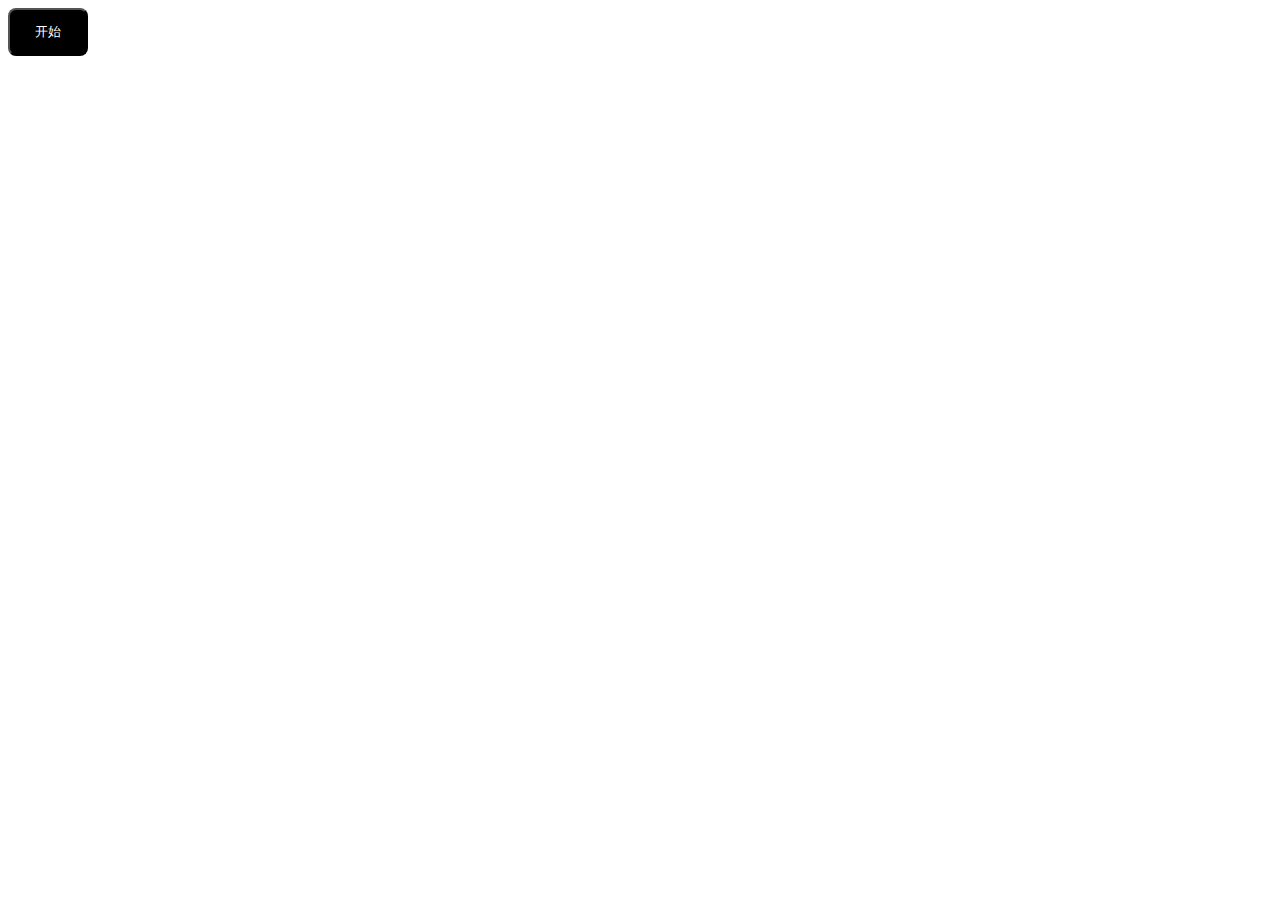
==== src/tarot.html @ 69eb6336 "手机em..." ====
<!DOCTYPE html>
<html lang="en">
<head>
	<meta charset="UTF-8">
	<link rel="stylesheet" href="../css/globle.css">
	<title>tarot</title>
	<style>
		#origin{
			position: relative;
			width: 0px;
			height: 0px;
			border-radius: 10px;
			background-color: black;
			/*margin: 200px auto;*/
		}
		#origin .start{
			width: 5rem;
			height: 3rem;
			position: absolute;
			background-color: black;
			color: white;
			display: inline-block;
			border-radius: .5rem;
			outline: none;
			transition: 6s;
			user-select: none;
		}
		#origin .start:active{
			background-color: greenyellow;
		}
		#collect{
			background-color: gray;
		}
		#collect > *{
			width: 5rem;
			height: 8.7rem;
			float: left;
			margin: 10px 10px;
			border: 1px dotted black;
			border-radius: 5px;
			-webkit-background-size: cover;
			background-size: cover;
			background-position: center center;
		}
		
	</style>
</head>
<body>
	<div id="remark"></div>
	<div id="collect" class="clearfix"></div>
	<div id="origin">
		<button class="start">开始</button>
	</div>

</body>
<script src="../js/common.js"></script>
<script src="../js/main.js"></script>
<script src="../js/contorl.js"></script>
<script src="../js/TarotArray.js"></script>
<script>
var ogn = document.getElementById('origin')
var clt = document.getElementById('collect')
var start = document.querySelector('.start')
var once = true;
var items,lens;

var mes = getParmas(); // 第一页选项信息

//生成收集栏
~function(){
	lens = Tarr[mes.formation].total // 共收集多少张牌？后自动跳转
	for(var i=0;i<lens;i++){
		var div = document.createElement('div')
		div.className = 'clt-item'
		clt.appendChild(div);
	}
	start.style.top = redress + start.offsetHeight + "px"
	start.style.left = redress + "px"
	items = document.querySelectorAll('.clt-item');

	//摆盘。。。。
	circle()
}()

var handle = (function(){
	var i = 0;
	return function(e){
		var el,et = e.target;
		if((et.className == 'bei' || et.className == 'biao') && i < lens){
			el = et.parentNode
			if(canStart){ // canStart是否洗过牌
				var v = el.getAttribute('wei') //正逆位
				var n = el.getAttribute('no.') //牌号
				items[i].setAttribute('wei',v);
				items[i].setAttribute("No.",n)
				items[i].style.transform = 'rotateZ(' + (v == '正' ? 0: 180) + 'deg)'
				if(1){
					items[i].style.backgroundImage = el.querySelector('.biao').style.backgroundImage;
				}else{
					items[i].style.backgroundImage = "url(../img/waite/78.jpg)";
				}
				items[i].numbers = n;
				el.style.display = 'none';
				i++;
				if(i == lens){
					document.removeEventListener('click',handle)
					redirect()
				}
			}
		}
	}
})()

document.addEventListener('click',handle)

function collect(){
	var obj = []
	for(var i=0;i<items.length;i++){
		obj[i] = {};
		obj[i].direction = items[i].getAttribute('wei') == "正" ? 'positive' : 'reverse'
		obj[i].No = items[i].numbers
	}
	return JSON.stringify(obj)
}

function redirect(){
	var _url = './TarotArray.html?data='+collect()+'&formation='+ mes.formation +'&nature='+ mes.nature +'&kind='+ mes.kind +'&Date='+ new Date().getTime() +'&query=' + '输入你的问题'
	direct(_url)
}

var timer = null;
var idx = 0;

//长按开始，到达三秒后松开可触发，越长洗牌次数越多
start.onmousedown = function(){
	once = false;
	timer = setInterval(function(){
		idx++
		console.log(idx)
	},1000)
}
start.onmouseup = function(){
	clearInterval(timer)
	if(idx>1){
		process(idx-1, mes.self)
		start.style.display = "none"
	}else{
		idx = 0;
	}
}

//index递增值，选满跳转/按钮跳转？，跳转前收集

//点击牌翻转事件，兼容？
document.addEventListener("dblclick",function(e){
	var el
	if(e.target.className == 'bei' || e.target.className == 'biao'){
		el = e.target.parentNode;
		var b = getRoutate(el.style.transform,'Z')
		el.reg  = !el.reg ? 180 : 0;
		el.style.transform = "rotateY("+ el.reg +"deg) rotateZ("+ (b%180 == 0? b:-b) +"deg)"
		setTimeout(function(){
			el.zinx *= -1;
			el.querySelector('.bei').style.zIndex = el.zinx
		},300)
		console.log(el)
	}
});

function mobile(){
	var idx = Math.round(Math.random()*5)+2;
	if(once){
		once=false;
		process(idx-1, mes.self)
		start.style.display = "none";
	}
}
document.addEventListener('touchend',mobile);
</script>
</html>
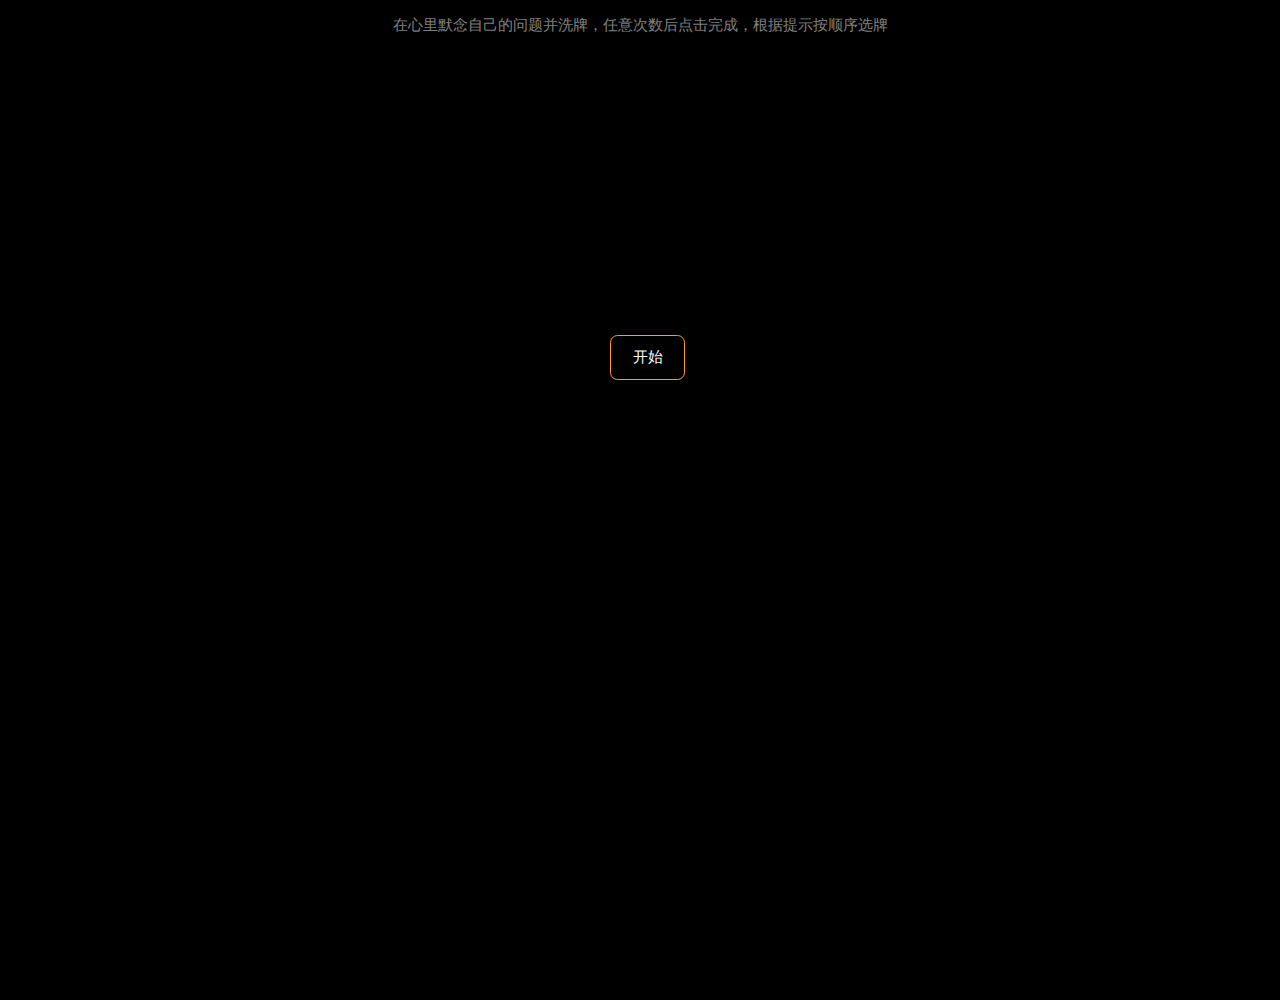
==== commit 63f13e12: "样式调整" ====
--- a/src/tarot.html
+++ b/src/tarot.html
@@ -2,16 +2,43 @@
 <html lang="en">
 <head>
 	<meta charset="UTF-8">
+	<meta name="viewport" content="width=device-width, user-scalable=no, initial-scale=1.0, maximum-scale=1.0, minimum-scale=1.0">
 	<link rel="stylesheet" href="../css/globle.css">
 	<title>tarot</title>
 	<style>
+		.wrap{
+			min-height: 1000px;
+			height: 100%;
+			background-color: black;
+			background-position: 50% 50%;
+			background-size: cover;
+			background-repeat: no-repeat;
+			color: rgba(255, 255, 255, .5);
+			overflow: auto;
+			position: relative;
+		}
+		.btn{
+			width: 5rem;
+			height: 3rem;
+			background-color: black;
+			color: white;
+			display: none;
+			border-radius: .5rem;
+			outline: none;
+			transition: 6s;
+			user-select: none;
+			font-size: 1rem;
+			border: 1px solid white;
+		}
 		#origin{
 			position: relative;
 			width: 0px;
 			height: 0px;
+			top: 5rem;
+			margin: 15rem auto 0;
+			transform: translateX(-30px);
 			border-radius: 10px;
 			background-color: black;
-			/*margin: 200px auto;*/
 		}
 		#origin .start{
 			width: 5rem;
@@ -24,34 +51,55 @@
 			outline: none;
 			transition: 6s;
 			user-select: none;
+			font-size: 1rem;
+			border: 1px solid orange;
 		}
 		#origin .start:active{
 			background-color: greenyellow;
 		}
 		#collect{
-			background-color: gray;
+			background-color: rgba(0,0,0,.5);
+			/*background-color: grey;*/
+			text-align: center;
+			margin-bottom: 16px
 		}
 		#collect > *{
 			width: 5rem;
 			height: 8.7rem;
-			float: left;
+			display: inline-block;
+			vertical-align: top;
 			margin: 10px 10px;
-			border: 1px dotted black;
+			border: 1px dotted white;
 			border-radius: 5px;
 			-webkit-background-size: cover;
 			background-size: cover;
 			background-position: center center;
 		}
-		
+		.remark{
+			max-width: 50%;
+			text-align: center;
+			margin: 16px auto 0;
+			font-size: 1rem;
+		}
+		.clt-item{
+			text-align: center;
+			padding-top: 3.2rem;
+			box-sizing: border-box;
+		}
 	</style>
 </head>
 <body>
-	<div id="remark"></div>
-	<div id="collect" class="clearfix"></div>
-	<div id="origin">
-		<button class="start">开始</button>
+	<div class="wrap">
+		<div class="remark">在心里默念自己的问题并洗牌，任意次数后点击完成，根据提示按顺序选牌</div>
+		<div id="collect" class="clearfix"></div>
+		<div style="width: 100%;height: 3rem;text-align: center; position: absolute;">
+			<button class="btn shuffle" onclick="shuffle()">洗牌</button>
+			<button class="btn finish" style="margin-left: 10px" onclick="handleFinish()">完成</button>
+		</div>
+		<div id="origin">
+			<button class="start">开始</button>
+		</div>
 	</div>
-
 </body>
 <script src="../js/common.js"></script>
 <script src="../js/main.js"></script>
@@ -61,6 +109,7 @@
 var ogn = document.getElementById('origin')
 var clt = document.getElementById('collect')
 var start = document.querySelector('.start')
+var btn = document.querySelectorAll('.btn')
 var once = true;
 var items,lens;
 
@@ -72,10 +121,10 @@
 	for(var i=0;i<lens;i++){
 		var div = document.createElement('div')
 		div.className = 'clt-item'
+		div.innerHTML = Tarr[mes.formation][i].conte
 		clt.appendChild(div);
 	}
-	start.style.top = redress + start.offsetHeight + "px"
-	start.style.left = redress + "px"
+	start.style.top = start.offsetHeight + "px"
 	items = document.querySelectorAll('.clt-item');
 
 	//摆盘。。。。
@@ -86,6 +135,7 @@
 	var i = 0;
 	return function(e){
 		var el,et = e.target;
+		var isDev = false // 是否可以直接观看牌
 		if((et.className == 'bei' || et.className == 'biao') && i < lens){
 			el = et.parentNode
 			if(canStart){ // canStart是否洗过牌
@@ -94,9 +144,10 @@
 				items[i].setAttribute('wei',v);
 				items[i].setAttribute("No.",n)
 				items[i].style.transform = 'rotateZ(' + (v == '正' ? 0: 180) + 'deg)'
-				if(1){
+				if(isDev){
 					items[i].style.backgroundImage = el.querySelector('.biao').style.backgroundImage;
 				}else{
+					items[i].innerHTML = '';
 					items[i].style.backgroundImage = "url(../img/waite/78.jpg)";
 				}
 				items[i].numbers = n;
@@ -128,6 +179,13 @@
 	direct(_url)
 }
 
+function handleFinish(){
+	for(var i = 0; i < btn.length; i++) {
+		btn[i].style.display = 'none'
+	}
+	finishShuffle(mes.self)
+}
+
 var timer = null;
 var idx = 0;
 
@@ -141,6 +199,7 @@
 }
 start.onmouseup = function(){
 	clearInterval(timer)
+	idx = idx > 10 ? 10 : idx
 	if(idx>1){
 		process(idx-1, mes.self)
 		start.style.display = "none"
@@ -168,13 +227,24 @@
 });
 
 function mobile(){
-	var idx = Math.round(Math.random()*5)+2;
+	var idx = Math.round(Math.random()*8)+2;
 	if(once){
 		once=false;
 		process(idx-1, mes.self)
 		start.style.display = "none";
 	}
 }
-document.addEventListener('touchend',mobile);
+// document.addEventListener('touchend',mobile);
+
+// 从这里开始覆写start的事件，不再用那种长按的模式了，太蛋疼，还是把洗牌功能放出来让用户自己点击好了
+start.onclick = function () {
+	initProcess(mes.self)
+	start.style.display = 'none'
+	setTimeout(function(){
+		for(var i = 0; i < btn.length; i++) {
+				btn[i].style.display = 'inline-block'
+			}
+	}, 3000)
+}
 </script>
 </html>--- a/css/globle.css
+++ b/css/globle.css
@@ -0,0 +1,143 @@
+*{
+	margin: 0;
+	padding: 0;
+	list-style:none;
+}
+html,body{
+	height: 100%;
+}
+ul,li{
+	list-style: none;
+}
+a{
+	color:inherit;
+	text-decoration: none;
+}
+@keyframes circle{
+	to{transform: 0deg}
+	from{transform: 360deg}
+}
+.pai{
+	width: 5rem;
+	height: 8.6rem;
+	position: absolute;
+	top: 0px;
+	left: 0px;
+	box-sizing: border-box;
+	border:1px solid transparent;
+	border-radius: 5px;
+	background-color: #ededed;
+	transition: 1s;
+}
+.biao{
+	width: 100%;
+	height: 100%;
+	position: absolute;
+	transform: rotateY(-180deg);
+	-webkit-background-size: contain;
+	background-size: contain;
+	background-repeat: no-repeat;
+	background-position: center center;
+}
+.bei{
+	width: 100%;
+	height: 100%;
+	position: absolute;
+	background-image: url('../img/waite/b.jpg');
+	-webkit-background-size: contain;
+	background-size: contain;
+	background-repeat: no-repeat;
+	background-position: center center;
+}
+
+.clearfix:after{
+	display: block;
+	clear: both;
+	content: '';
+}
+
+.ellipsis{
+	overflow: hidden;
+	white-space: nowrap;
+	text-overflow: ellipsis;
+}
+
+@media only screen and (min-width: 768px){
+	html{
+		font-size: 15px;
+	}
+}
+
+@media only screen and (min-width: 480px) and (max-width: 767px) {
+	html{
+		font-size: 12px;
+	}
+}
+
+@media only screen (min-width: 10px) and (max-width: 479px){
+	html{
+		font-size: 11px;
+	}
+}
+
+/*弹框*/
+.popover{
+	width: 100%;
+	height: 100%;
+	position: absolute;
+	top: 0;
+	left: 0;
+}
+.curtain{
+	background-color: rgba(0,0,0,.3);
+	width: 100%;
+	height: 100%;
+	position: relative;
+	left: 0;
+	top: 0;
+}
+
+.prompt{
+	/*这里有一个问题，如果prompt没有设置高度，子元素设置百分比依旧可以，为什么？*/
+	width: 45%;
+	position: absolute;
+	left: 50%;
+	top: 50%;
+	transform: translate(-50%,-50%);
+	background-color: black;
+	text-align: center;
+	border-radius: 5px;
+	padding: 15px 5px;
+	z-index: 10000;
+}
+.prompt>h3{
+	width: 90%;
+	margin: 10px auto;
+	color: white;
+	text-align: center;
+}
+.prompt>textarea{
+	width: 100%;
+	height: 5rem;
+	margin: 10px 0;
+	resize:none;
+}
+.prompt>img{
+	width: 60%;
+}
+.side{
+	width: 6rem;
+	height: 3rem;
+	line-height: 3rem;
+	background-color: #409EFF;
+	position: fixed;
+	text-align: center;
+	border-radius: .2rem;
+	color: white;
+	right: 0;
+	font-size: 1rem;
+	transition: .5s;
+}
+.side:hover{
+	width: 6rem;
+}